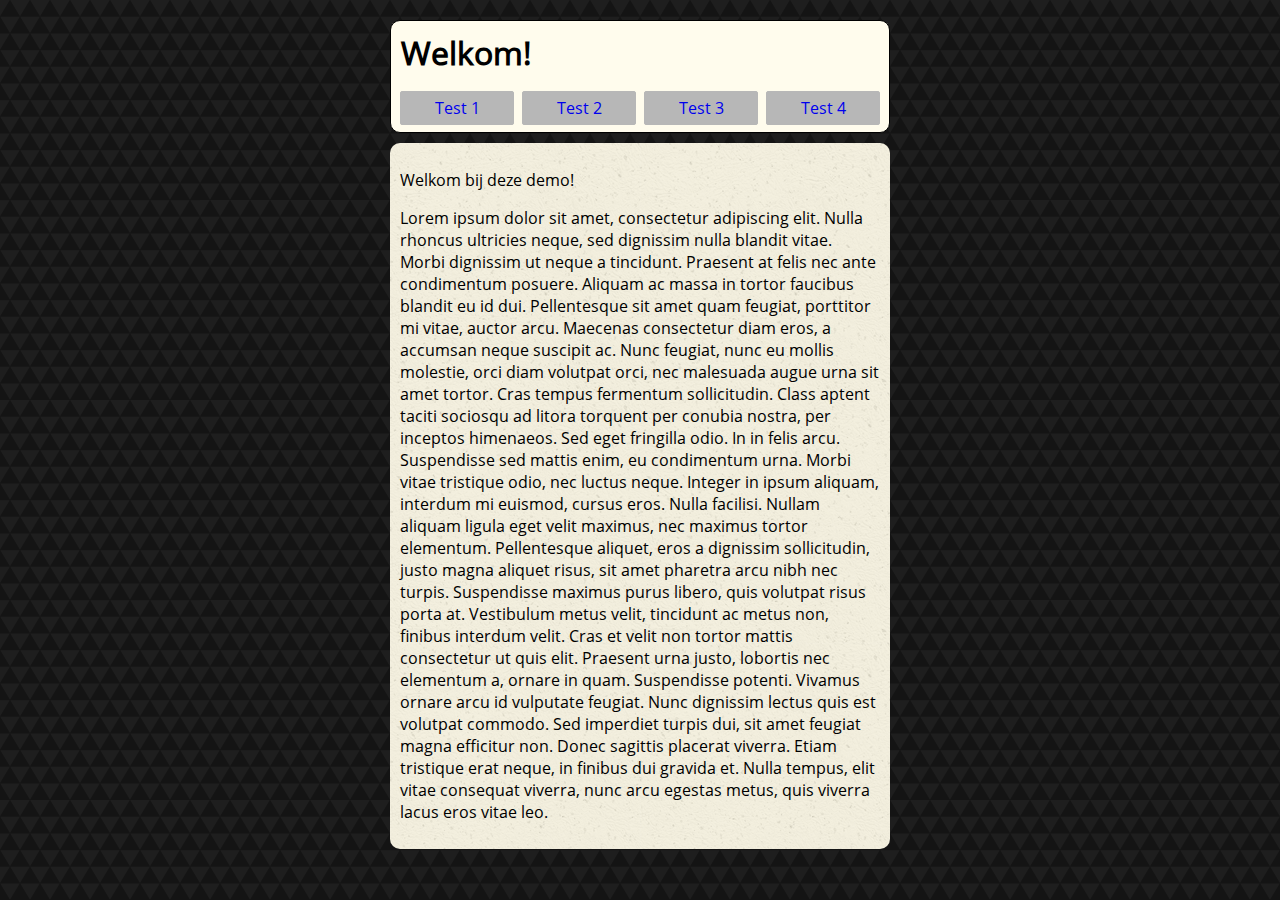
==== index.html @ 281ff804 "Added website" ====
<!DOCTYPE html>
<html>
        <head>
                <title>testWebsite - index</title>
                <link rel="stylesheet" type="text/css" href="style.css">
        </head>
        <body>
                <div id="container">
                        <div id="header">
                                <h1>Welkom!</h1>
                                <a href="test1.html">Test 1</a>
                                <a href="test2.html">Test 2</a>
                                <a href="test3.html">Test 3</a>
                                <a href="test4.html">Test 4</a>
                        </div>
                        <div id="content">
                                <p>Welkom bij deze demo!</p>
                                <p>Lorem ipsum dolor sit amet, consectetur adipiscing elit. Nulla rhoncus ultricies neque, sed dignissim nulla blandit vitae. Morbi dignissim ut neque a tincidunt. Praesent at felis nec ante condimentum posuere. Aliquam ac massa in tortor faucibus blandit eu id dui. Pellentesque sit amet quam feugiat, porttitor mi vitae, auctor arcu. Maecenas consectetur diam eros, a accumsan neque suscipit ac. Nunc feugiat, nunc eu mollis molestie, orci diam volutpat orci, nec malesuada augue urna sit amet tortor. Cras tempus fermentum sollicitudin. Class aptent taciti sociosqu ad litora torquent per conubia nostra, per inceptos himenaeos. Sed eget fringilla odio. In in felis arcu. Suspendisse sed mattis enim, eu condimentum urna. Morbi vitae tristique odio, nec luctus neque. Integer in ipsum aliquam, interdum mi euismod, cursus eros.

                                Nulla facilisi. Nullam aliquam ligula eget velit maximus, nec maximus tortor elementum. Pellentesque aliquet, eros a dignissim sollicitudin, justo magna aliquet risus, sit amet pharetra arcu nibh nec turpis. Suspendisse maximus purus libero, quis volutpat risus porta at. Vestibulum metus velit, tincidunt ac metus non, finibus interdum velit. Cras et velit non tortor mattis consectetur ut quis elit. Praesent urna justo, lobortis nec elementum a, ornare in quam. Suspendisse potenti. Vivamus ornare arcu id vulputate feugiat. Nunc dignissim lectus quis est volutpat commodo. Sed imperdiet turpis dui, sit amet feugiat magna efficitur non. Donec sagittis placerat viverra. Etiam tristique erat neque, in finibus dui gravida et. Nulla tempus, elit vitae consequat viverra, nunc arcu egestas metus, quis viverra lacus eros vitae leo.</p>
                        </div>
                </div>
        </body>
</html>
---- style.css ----
@font-face {
    font-family: 'Open Sans';
    font-style: normal;
    font-weight: 400;
    src: url(fonts/OpenSans-Regular.ttf)
}

body {
    background-image: url('img/background.png');
}

#container {
    width: 500px;
    font-family: 'Open Sans';
    margin: auto;
    margin-top: 20px;
}

#header {
    border-radius: 10px;
    border: 1px solid black;
    background-color: #fffced;
    margin-bottom: 10px;
    padding: 5px;
    text-align: center;
}
#header h1 {
    text-align: left;
    margin: 5px;
    margin-bottom: 15px;
}

#header a {
    display: inline-block;
    width: calc(25% - 10px);
    text-align: center;
    text-decoration: none;
    border: 1px solid #b7b7b7;
    background-color: #b7b7b7;
    margin: 2px;
    border-radius: 2px;
    padding: 5px 0;
}

#content {
    background-image: url('img/paper.png');
    padding: 10px;
    border-radius: 10px;
}
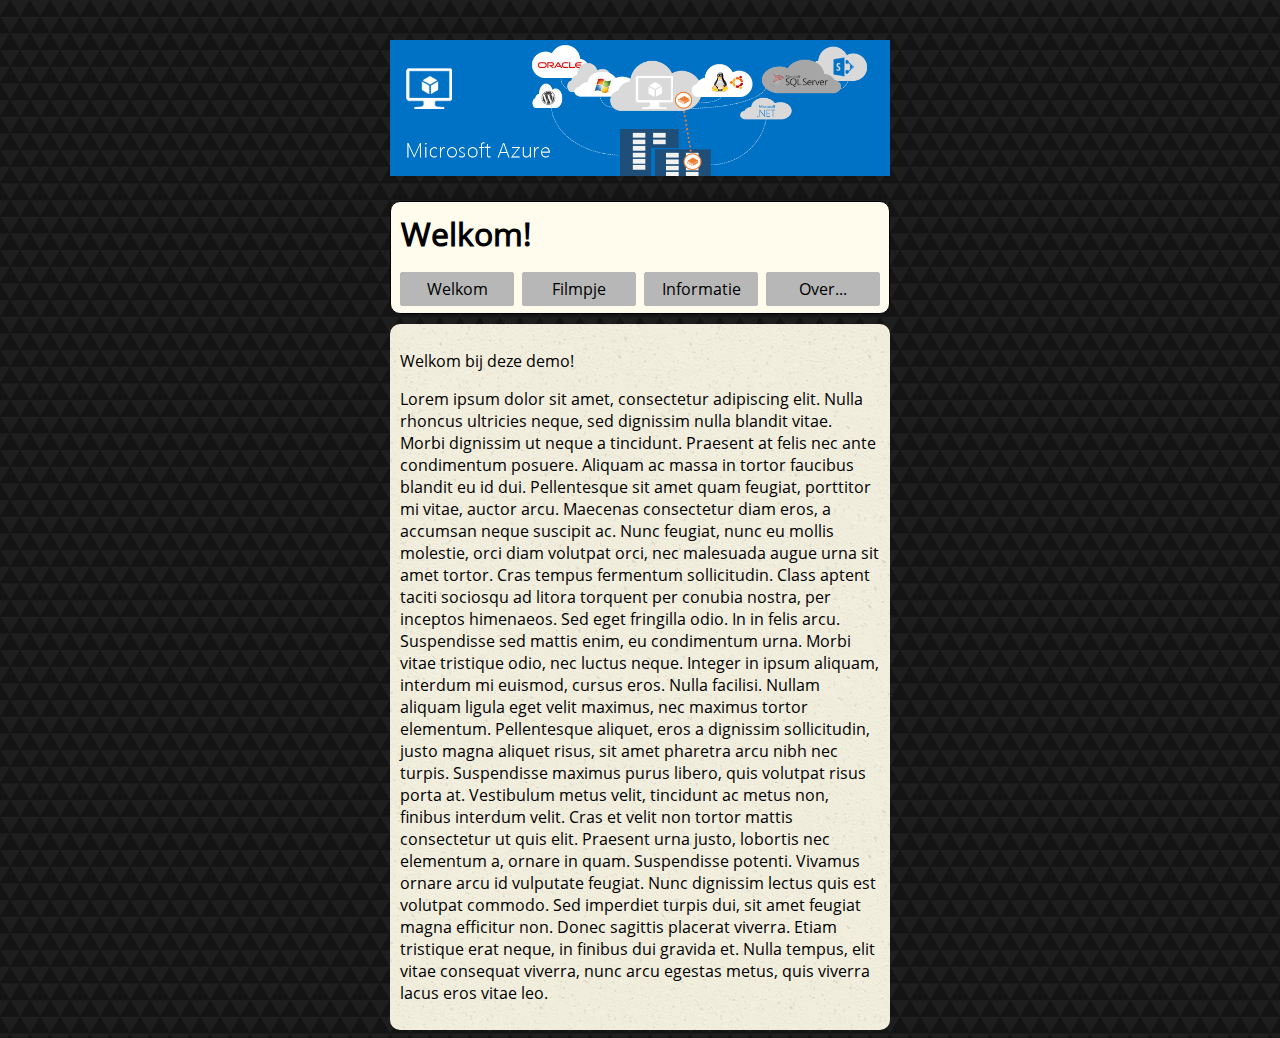
==== commit 4909cbb3: "Added banner" ====
--- a/index.html
+++ b/index.html
@@ -6,12 +6,13 @@
         </head>
         <body>
                 <div id="container">
+                        <img id="banner" src="img/b1.png" />
                         <div id="header">
                                 <h1>Welkom!</h1>
-                                <a href="test1.html">Test 1</a>
-                                <a href="test2.html">Test 2</a>
-                                <a href="test3.html">Test 3</a>
-                                <a href="test4.html">Test 4</a>
+                                <a href="index.html">Welkom</a>
+                                <a href="film.html">Filmpje</a>
+                                <a href="test3.html">Informatie</a>
+                                <a href="test4.html">Over...</a>
                         </div>
                         <div id="content">
                                 <p>Welkom bij deze demo!</p>
--- a/style.css
+++ b/style.css
@@ -40,6 +40,7 @@
     margin: 2px;
     border-radius: 2px;
     padding: 5px 0;
+    color: black;
 }
 
 #content {
@@ -47,3 +48,8 @@
     padding: 10px;
     border-radius: 10px;
 }
+
+#banner {
+    width: 100%;
+    margin: 20px 0;
+}
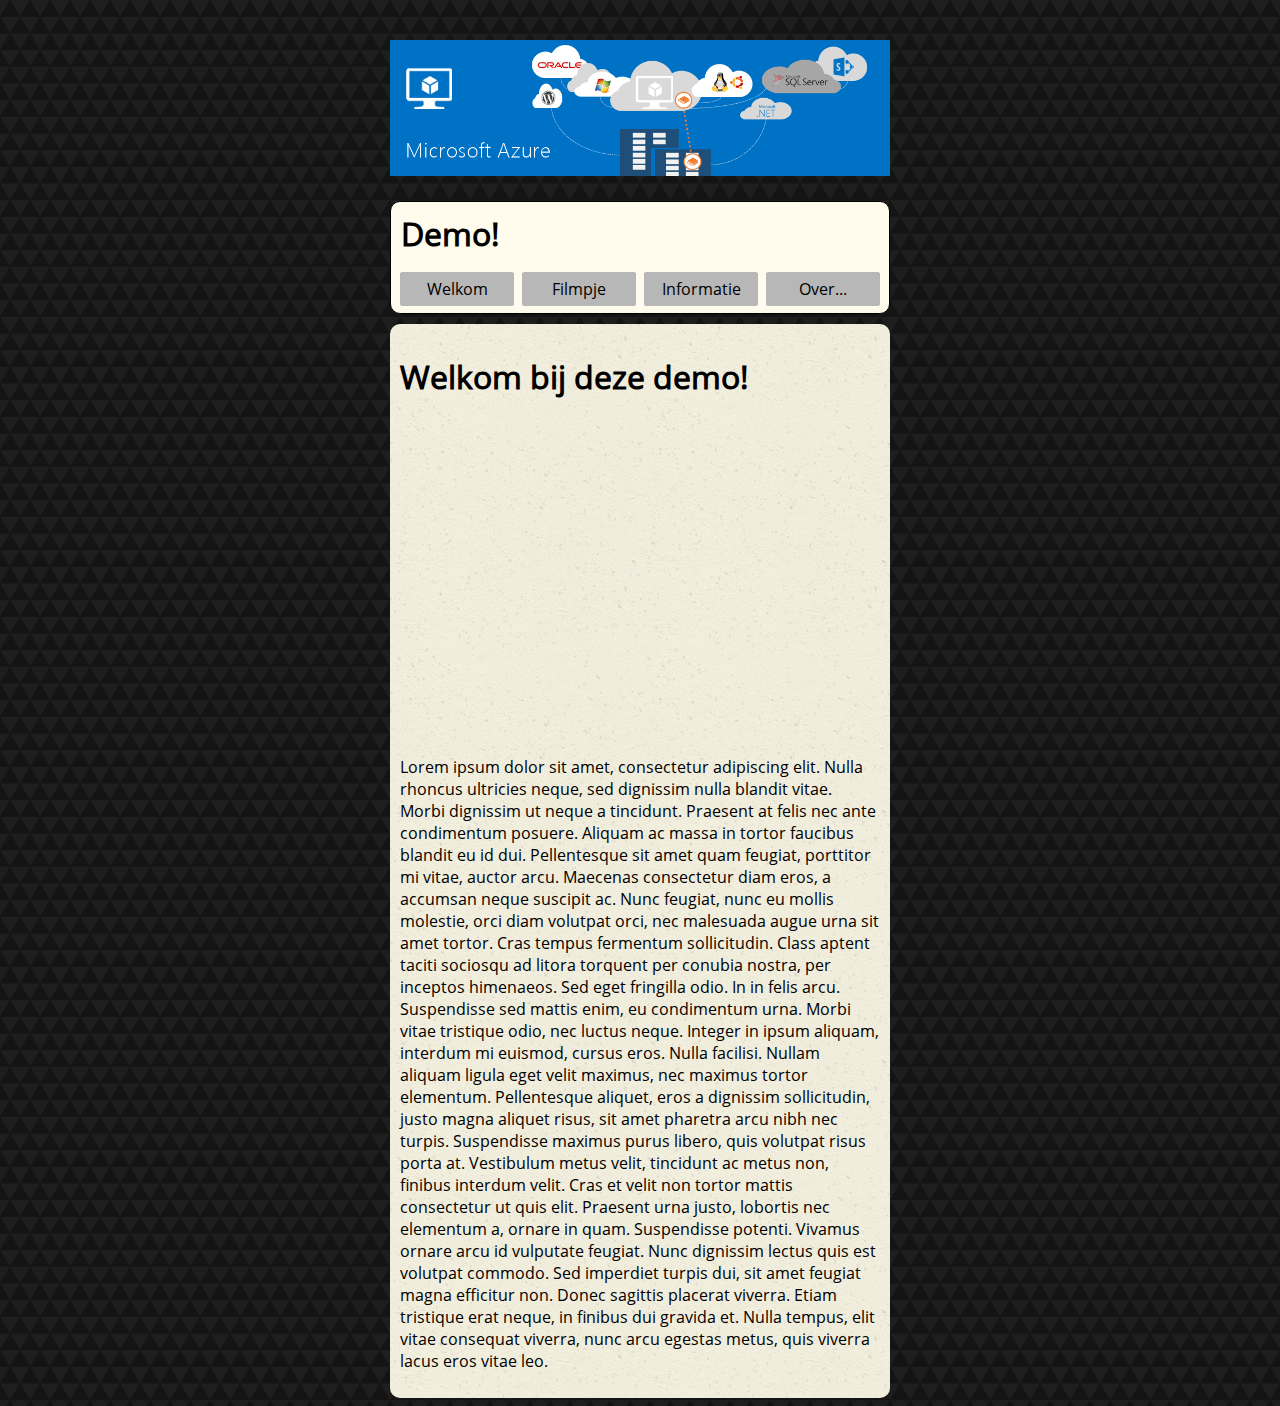
==== commit 268a9a29: "Dingen" ====
--- a/index.html
+++ b/index.html
@@ -8,14 +8,15 @@
                 <div id="container">
                         <img id="banner" src="img/b1.png" />
                         <div id="header">
-                                <h1>Welkom!</h1>
+                                <h1>Demo!</h1>
                                 <a href="index.html">Welkom</a>
                                 <a href="film.html">Filmpje</a>
-                                <a href="test3.html">Informatie</a>
-                                <a href="test4.html">Over...</a>
+                                <a href="info.html">Informatie</a>
+                                <a href="about.html">Over...</a>
                         </div>
                         <div id="content">
-                                <p>Welkom bij deze demo!</p>
+                                <h1>Welkom bij deze demo!</h1>
+                                <iframe width="560" height="315" src="https://www.youtube.com/embed/YE7VzlLtp-4" frameborder="0" allowfullscreen></iframe>
                                 <p>Lorem ipsum dolor sit amet, consectetur adipiscing elit. Nulla rhoncus ultricies neque, sed dignissim nulla blandit vitae. Morbi dignissim ut neque a tincidunt. Praesent at felis nec ante condimentum posuere. Aliquam ac massa in tortor faucibus blandit eu id dui. Pellentesque sit amet quam feugiat, porttitor mi vitae, auctor arcu. Maecenas consectetur diam eros, a accumsan neque suscipit ac. Nunc feugiat, nunc eu mollis molestie, orci diam volutpat orci, nec malesuada augue urna sit amet tortor. Cras tempus fermentum sollicitudin. Class aptent taciti sociosqu ad litora torquent per conubia nostra, per inceptos himenaeos. Sed eget fringilla odio. In in felis arcu. Suspendisse sed mattis enim, eu condimentum urna. Morbi vitae tristique odio, nec luctus neque. Integer in ipsum aliquam, interdum mi euismod, cursus eros.
 
                                 Nulla facilisi. Nullam aliquam ligula eget velit maximus, nec maximus tortor elementum. Pellentesque aliquet, eros a dignissim sollicitudin, justo magna aliquet risus, sit amet pharetra arcu nibh nec turpis. Suspendisse maximus purus libero, quis volutpat risus porta at. Vestibulum metus velit, tincidunt ac metus non, finibus interdum velit. Cras et velit non tortor mattis consectetur ut quis elit. Praesent urna justo, lobortis nec elementum a, ornare in quam. Suspendisse potenti. Vivamus ornare arcu id vulputate feugiat. Nunc dignissim lectus quis est volutpat commodo. Sed imperdiet turpis dui, sit amet feugiat magna efficitur non. Donec sagittis placerat viverra. Etiam tristique erat neque, in finibus dui gravida et. Nulla tempus, elit vitae consequat viverra, nunc arcu egestas metus, quis viverra lacus eros vitae leo.</p>
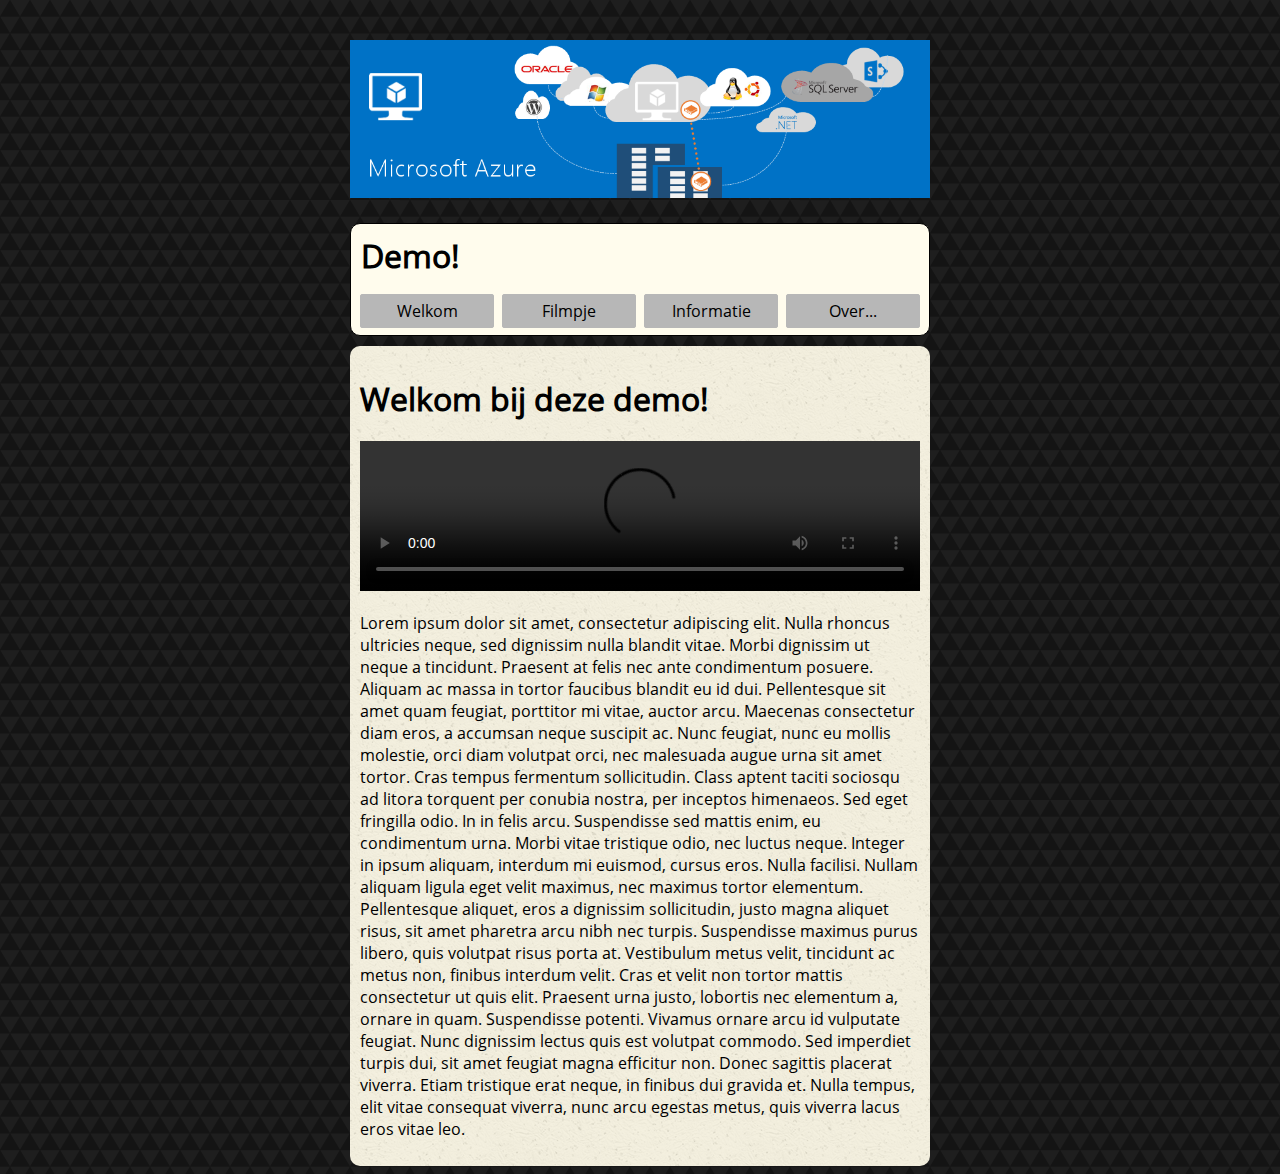
==== commit 022a888f: "Added offline video" ====
--- a/index.html
+++ b/index.html
@@ -16,7 +16,9 @@
                         </div>
                         <div id="content">
                                 <h1>Welkom bij deze demo!</h1>
-                                <iframe width="560" height="315" src="https://www.youtube.com/embed/YE7VzlLtp-4" frameborder="0" allowfullscreen></iframe>
+                                <video width="560" autoplay controls>
+                                        <source src="video.m4v" type="video/mp4">
+                                </video>
                                 <p>Lorem ipsum dolor sit amet, consectetur adipiscing elit. Nulla rhoncus ultricies neque, sed dignissim nulla blandit vitae. Morbi dignissim ut neque a tincidunt. Praesent at felis nec ante condimentum posuere. Aliquam ac massa in tortor faucibus blandit eu id dui. Pellentesque sit amet quam feugiat, porttitor mi vitae, auctor arcu. Maecenas consectetur diam eros, a accumsan neque suscipit ac. Nunc feugiat, nunc eu mollis molestie, orci diam volutpat orci, nec malesuada augue urna sit amet tortor. Cras tempus fermentum sollicitudin. Class aptent taciti sociosqu ad litora torquent per conubia nostra, per inceptos himenaeos. Sed eget fringilla odio. In in felis arcu. Suspendisse sed mattis enim, eu condimentum urna. Morbi vitae tristique odio, nec luctus neque. Integer in ipsum aliquam, interdum mi euismod, cursus eros.
 
                                 Nulla facilisi. Nullam aliquam ligula eget velit maximus, nec maximus tortor elementum. Pellentesque aliquet, eros a dignissim sollicitudin, justo magna aliquet risus, sit amet pharetra arcu nibh nec turpis. Suspendisse maximus purus libero, quis volutpat risus porta at. Vestibulum metus velit, tincidunt ac metus non, finibus interdum velit. Cras et velit non tortor mattis consectetur ut quis elit. Praesent urna justo, lobortis nec elementum a, ornare in quam. Suspendisse potenti. Vivamus ornare arcu id vulputate feugiat. Nunc dignissim lectus quis est volutpat commodo. Sed imperdiet turpis dui, sit amet feugiat magna efficitur non. Donec sagittis placerat viverra. Etiam tristique erat neque, in finibus dui gravida et. Nulla tempus, elit vitae consequat viverra, nunc arcu egestas metus, quis viverra lacus eros vitae leo.</p>
--- a/style.css
+++ b/style.css
@@ -10,7 +10,7 @@
 }
 
 #container {
-    width: 500px;
+    width: 580px;
     font-family: 'Open Sans';
     margin: auto;
     margin-top: 20px;
